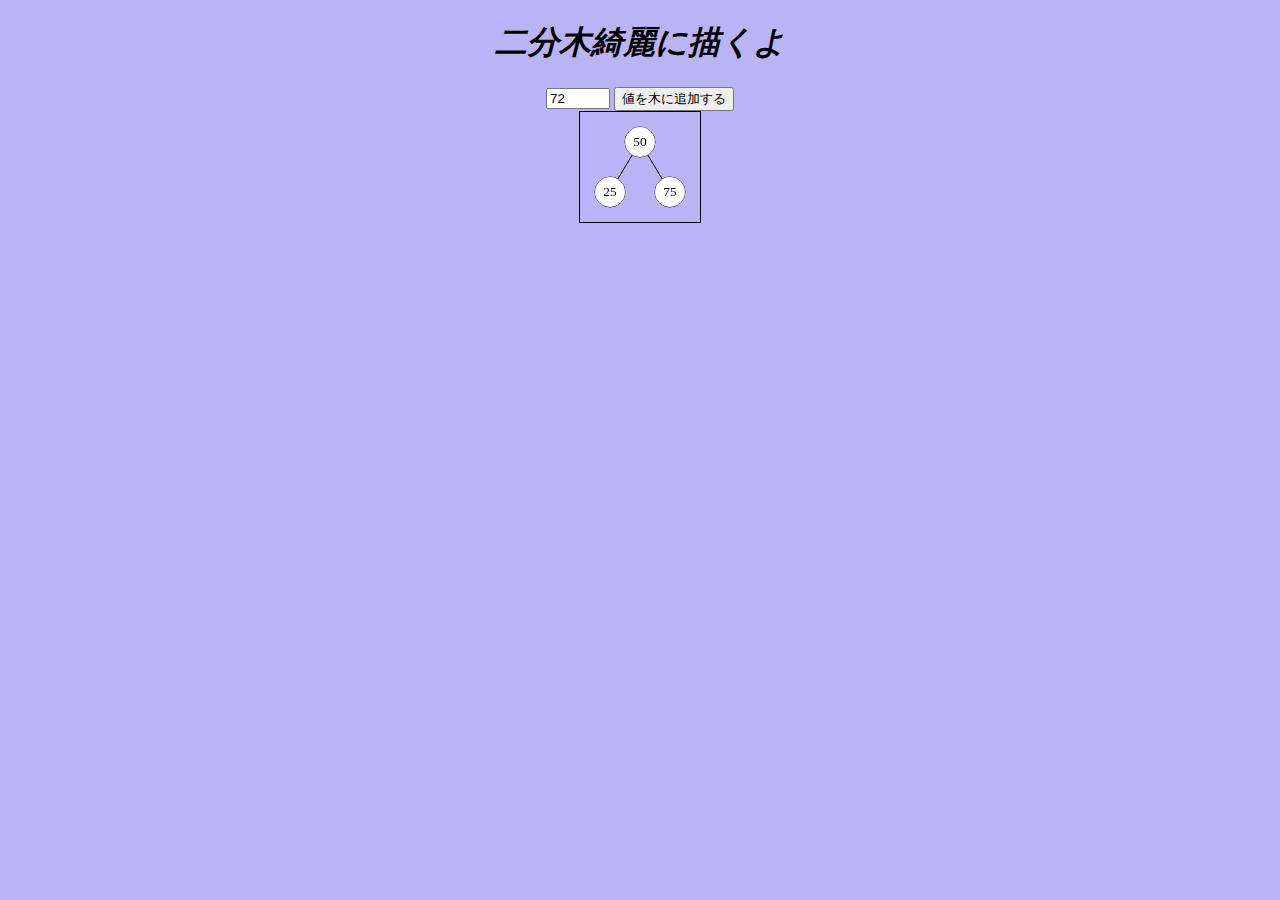
==== index.html @ 65705bb3 "hoge" ====
<!doctype html>
<html>
    <head>
        <meta charset="utf-8" />
        <title>二分木を綺麗に描くよ</title>
        <link rel="stylesheet" href="style.css" />
        <script type="text/javascript" src="main.js"></script>
    </head>
    <body>
        <div class="main">
            <div class="app">
                <h1>二分木綺麗に描くよ</h1>
                <input type="number" value="72" min="0" max="100" step="1" id="num" />
                <input type="button" value="値を木に追加する" id="add" />
                <br>
                <canvas id="canvas" width="300" height="300"></canvas>
            </div>
        </div>
    </body>
</html>
---- style.css ----
body {
    background-color: #bab4f5;
}

h1 {
    font-style: italic;
}

.main {
    width: 100%;
}

.app {
    width: 80%;
    margin: 0 auto;
    text-align: center;
}

.app canvas {
    border: solid 1px black;
    display: inline-block;
}
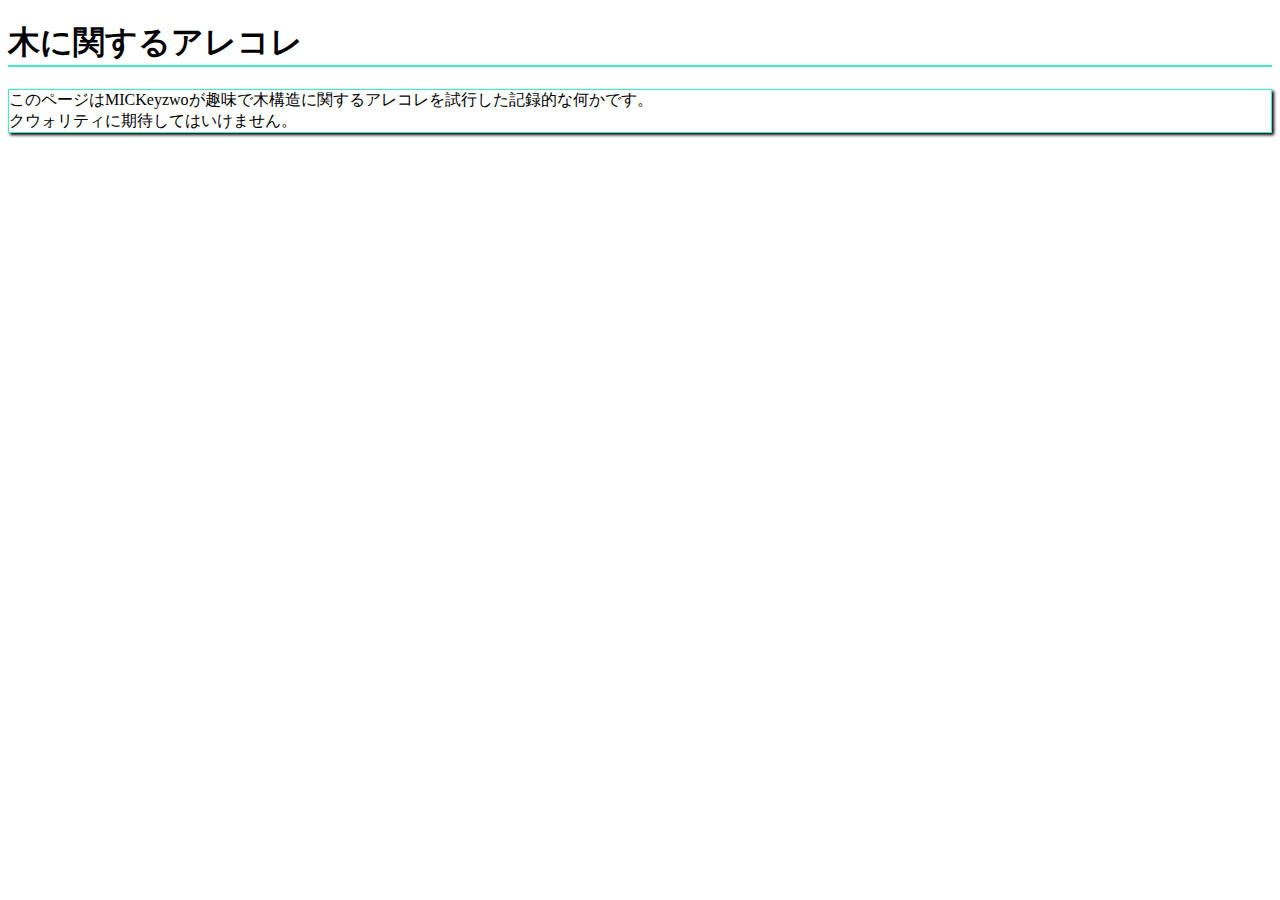
==== commit ca9deaba: "change dir struct" ====
--- a/index.html
+++ b/index.html
@@ -1,20 +1,24 @@
 <!doctype html>
 <html>
-    <head>
-        <meta charset="utf-8" />
-        <title>二分木を綺麗に描くよ</title>
-        <link rel="stylesheet" href="style.css" />
-        <script type="text/javascript" src="main.js"></script>
-    </head>
-    <body>
-        <div class="main">
-            <div class="app">
-                <h1>二分木綺麗に描くよ</h1>
-                <input type="number" value="72" min="0" max="100" step="1" id="num" />
-                <input type="button" value="値を木に追加する" id="add" />
-                <br>
-                <canvas id="canvas" width="300" height="300"></canvas>
-            </div>
-        </div>
-    </body>
+<head>
+    <meta charset="utf-8" />
+    <title>木に関するアレコレ</title>
+    <style>
+        h1 {
+            size: 120%;
+            border-bottom: solid 2px #3cecc9;
+        }
+        div {
+            border: solid 1px #3cecc9;
+            box-shadow: 2px 2px 3px black;
+        }
+    </style>
+</head>
+<body>
+    <h1>木に関するアレコレ</h1>
+    <div>
+        このページはMICKeyzwoが趣味で木構造に関するアレコレを試行した記録的な何かです。<br>
+        クウォリティに期待してはいけません。<br>
+    </div>
+</body>
 </html>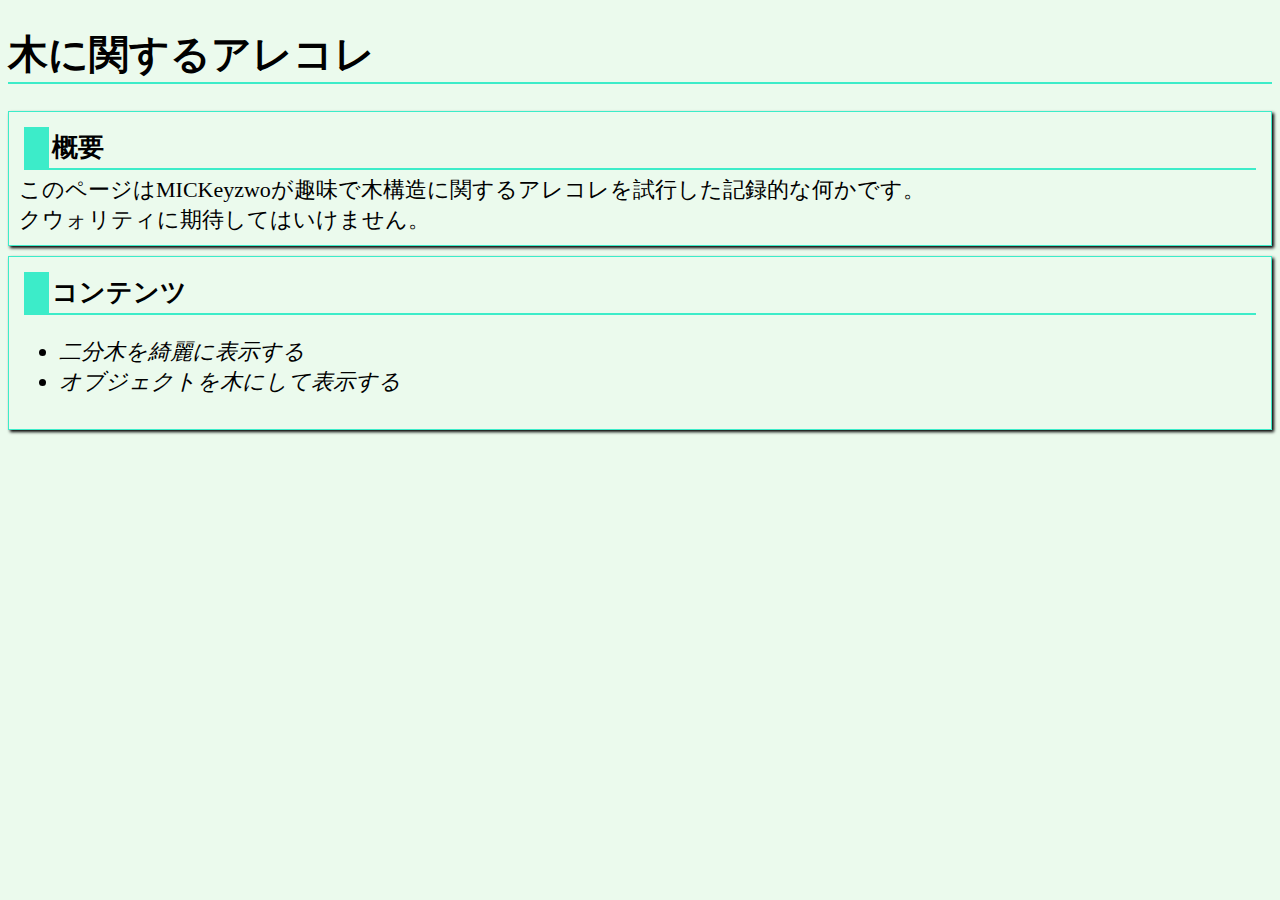
==== commit ab17c375: "draw object" ====
--- a/index.html
+++ b/index.html
@@ -4,21 +4,49 @@
     <meta charset="utf-8" />
     <title>木に関するアレコレ</title>
     <style>
+        body {
+            background-color: #ebfaed;
+            font-size: 15pt;
+        }
         h1 {
-            size: 120%;
             border-bottom: solid 2px #3cecc9;
+        }
+        h3 {
+            border-left: solid 25px #3cecc9;
+            border-bottom: solid 2px #3cecc9;
+            margin: 5px;
+            padding: 3px;
         }
         div {
             border: solid 1px #3cecc9;
             box-shadow: 2px 2px 3px black;
+            font-size: 110%;
+            margin-bottom: 10px;
+            padding: 10px;
+        }
+        a {
+            color: black;
+            font-style: italic;
+            text-decoration: none;
+        }
+        a::after {
+            color: black;
         }
     </style>
 </head>
 <body>
     <h1>木に関するアレコレ</h1>
     <div>
+        <h3>概要</h3>
         このページはMICKeyzwoが趣味で木構造に関するアレコレを試行した記録的な何かです。<br>
         クウォリティに期待してはいけません。<br>
     </div>
+    <div>
+        <h3>コンテンツ</h3>
+        <ul>
+            <li><a href="binary_tree/index.html">二分木を綺麗に表示する</a></li>
+            <li><a href="draw_hashmap/index.html">オブジェクトを木にして表示する</a></li>
+        </ul>
+    </div>
 </body>
 </html>